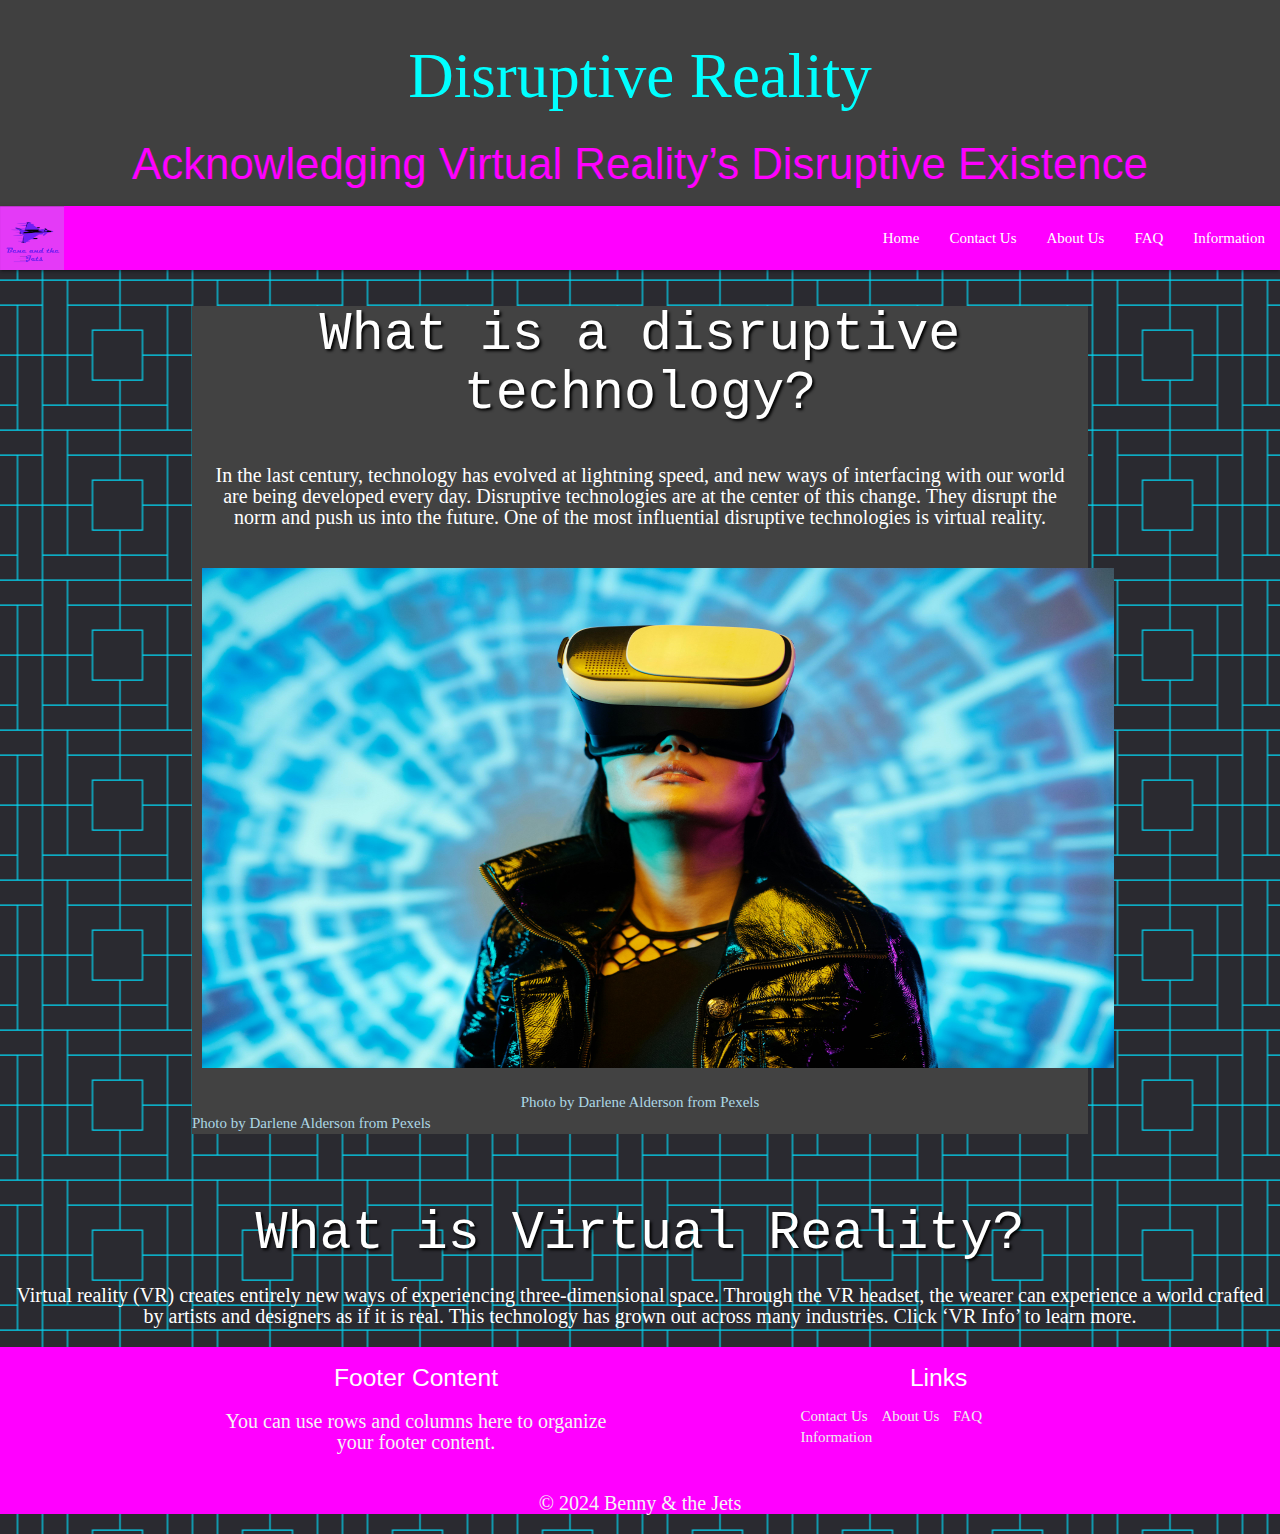
==== index.html @ f22c950f "Update index.html" ====
<!DOCTYPE html>
<html lang="en">

<head>
    <meta charset="UTF-8">
    
    <title>About Us - Benny & The Jets</title>
    
    <!--baseline css-->
    <link rel="stylesheet" href="home.css">
    
    <!--Import Google Icon Font-->
    <link href="https://fonts.googleapis.com/icon?family=Material+Icons" rel="stylesheet">
   
    <!--Import materialize.css-->
    <link type="text/css" rel="stylesheet" href="css/materialize.min.css"  media="screen,projection"/>

    <!--Let browser know website is optimized for mobile-->
    <meta name="viewport" content="width=device-width, initial-scale=1.0"/>
    
    <!-- Compiled and minified CSS -->
    <link rel="stylesheet" href="https://cdnjs.cloudflare.com/ajax/libs/materialize/1.0.0/css/materialize.min.css">

    <!-- Compiled and minified JavaScript -->
    <script src="https://cdnjs.cloudflare.com/ajax/libs/materialize/1.0.0/js/materialize.min.js"></script>
            

    <script src="https://code.jquery.com/jquery-3.7.1.min.js" integrity="sha256-/JqT3SQfawRcv/BIHPThkBvs0OEvtFFmqPF/lYI/Cxo=" crossorigin="anonymous"></script> 
      

    <style>
 .brand-logo img {height: 64px;}

    </style>
</head>
<body>
        <script type="text/javascript" src="js/materialize.min.js"></script>
         <script>
         $(document).ready(function() {
            $('.sidenav').sidenav();
            $('.slider').slider();
            //$('.slider').slider({fullWidth: true, indicators: false, height: 500, interval: 6000});
            $('.scrollspy').scrollSpy()
        });
      $(document).ready(function(){
    $('.datepicker').datepicker();
  });

function swap(evt) { 
         // Replace the current large image with the image from the clicked thumbnail. 
document.getElementById("Original").src = this.getAttribute("src") 
         //document.getElementById("image").setAttribute("src", this.getAttribute("href") 
         // Replace the current caption with the title from the clicked thumbnail. 
document.getElementById("caption").innerHTML= this.getAttribute("title");  
 
        //Cancel the default action of a click event for hyperlinked items.   
        //if(!evt) {evt=window.event;}  
if(evt.preventDefault) {evt.preventDefault();} 
else {evt.returnValue=false;}     
}         
 
window.onload = function() { 
       // Find all a tags in the HTML and store them in the images array variable.  
        let images = document.getElementById("womengallery").getElementsByTagName("img");    
       //Run a loop to check whether a <a> tag (i.e., a thumbnail image) is clicked. If it is clicked, call the swap function.  
        for(let i=0; i <images.length;i++) { 
             images[i].onclick = swap; 
        } 
} 
</script>
    
    
    <div class="wrapper">

    <!-- 2. add <header> for image/navigation bar here. see the instruction to add the code -->
<header>
   <block>
        
            <h1>Disruptive Reality</h1>
        
        
            <h3>Acknowledging Virtual Reality’s Disruptive Existence</h3>
        
    </block>
  <nav class="magenta">
    <div class="nav-wrapper">
      <a href="#!" class="brand-logo"><img class="responsive-img" src="Bene%20Logo.png"></a>
      <a href="#" data-target="mobile-demo" class="sidenav-trigger"><i class="material-icons">menu</i></a>
      <ul class="right hide-on-med-and-down">
	<li><a href="index.html" >Home</a></li>
	<li><a href="ContactUs.html" >Contact Us</a></li>
	<li><a href="AboutUs.html" class="current">About Us</a></li>
	<li><a href="FAQ.html" >FAQ</a></li>
	<li><a href="information.html">Information</a></li>
      </ul>
    </div>
  </nav>
    <ul class="sidenav grey darken-3" id="mobile-demo">
	<li><a href="index.html" class="white-text" >Home</a></li>
	<li><a href="ContactUs.html" class="white-text" >Contact Us</a></li>
	<li><a href="AboutUs.html" class="current white-text">About Us</a></li>
	<li><a href="FAQ.html" class="white-text">FAQ</a></li>
	<li><a href="information.html" class="white-text">Information</a></li>
  </ul>
   
 </header>
         </div>
         <div class="container grey darken-3">
<div class="row l12 m12 s12">
    


 <h2 class="textShadow">What is a disruptive technology?</h2>
    </div>
             <div class="row l12 m12 s12">
            
 <p>In the last century, technology has evolved at lightning speed, 
     and new ways of interfacing with our world are being developed every day.
     Disruptive technologies are at the center of this change. 
     They disrupt the norm and push us into the future. 
     One of the most influential disruptive technologies is virtual reality.
</p>
             </div>
     
   <div class="col l6 m6 s6 center-align">
	   <div class"row l12 l12 l12">
	    <p><img src="images/woman.jpeg" width =912 height=500 alt="" id="Original"></p>
	   </div>
  <figcaption><a href="https://www.pexels.com/photo/woman-wearing-virtual-reality-headset-4389739/" style="color:lightblue">Photo by Darlene Alderson from Pexels</a></figcaption>
	   </div>
  <figcaption><a href="https://www.pexels.com/photo/woman-wearing-virtual-reality-headset-4389739/" style="color:lightblue">Photo by Darlene Alderson from Pexels</a></figcaption>
</div>
<div>
       <ul id="womengallery"> 
	   <li><a class= "responsive-img" src="images/woman.jpeg" width=60px height= 40px alt="main image"></li>
	   <li><a class="responsive-img" src="images/OrangeWoman.jpg" width=60px height=40px></li>
	   <li><a class="responsive-img" src="images/HomoSapian(F).jpg" width=60px height=40px ></li>
	   <li><a class="responsive-img" src="images/Women.jpg" width=60px height=40px></li>
	   <li><a class="responsive-img" src="images/WomenBrun.jpg" width=60px height=40px></li>
	   </ul>         
   </div>
   <!-- ^^^ MAKE SURE YOU USE <A></A> HERE W/ CSS CHANGES ^^^ -->

 
 <h2 class="textShadow">What is Virtual Reality?</h2>
 <p>Virtual reality (VR) creates entirely new ways of experiencing three-dimensional
     space. Through the VR headset, the wearer can experience a world crafted by
     artists and designers as if it is real. This technology has grown out across 
     many industries. Click ‘VR Info’ to learn more.</p>
              </div>
 


            
 
    </body>
        
  
    <!-- 9. add footer here --> 
	 <footer class="magenta" class="page-footer">
          <div class="container magenta">
            <div class="row">
              <div class="col l6 s12">
                <h5 class="white-text">Footer Content</h5>
                <p class="grey-text text-lighten-4">You can use rows and columns here to organize your footer content.</p>
              </div>
              <div class="col l4 offset-l2 s12">
                <h5 class="white-text">Links</h5>
                <ul>
                  <li><a class="grey-text text-lighten-3" href="ContactUs.html">Contact Us</a></li>
                  <li><a class="grey-text text-lighten-3" href="AboutUs.html">About Us</a></li>
                  <li><a class="grey-text text-lighten-3" href="FAQ.html">FAQ</a></li>
                  <li><a class="grey-text text-lighten-3" href="information.html">Information</a></li>
                </ul>
              </div>
            </div>
          </div>
          <div class="footer-copyright">
            <div class="container magenta">
            <p class="grey-text text-lighten-4">© 2024 Benny & the Jets</p>
            </div>
         </div>
        </footer>


</html>
---- home.css ----
block{
    display: block;
    align-content:center;
    margin: 0px;
    background-color: #404040;
}
body {
    font-family: Georgia, Times, serif;
    line-height: 1.4em;
    margin: 1px;
    background: url("images/bgpattern.png"); 
}
@font-face{
    font-family: Rubik Mono One;
    src: url('RubikMonoOne-Regular.ttf');
}

/* header */


.textShadow{
    text-shadow: 2px 2px 3px black;
}

h1 {
    font-weight: 800;
    font-family: 'Rubik Mono One'; color: aqua;
text-align: center;
    font-size: 50px
}
 h3, h4, h5 {
     font-weight: normal;
    font-family: sans-serif; color: white;
    text-align: center;
}
p{
    font-weight: normal;
    font-family: 'Courier New'; color: white;
    text-align: center;
    margin-left: 10px;
    margin-right: 10px;
}
h2{
    font-weight: bolder;
    font-family: 'Courier New'; color: white;
    text-align: center;
    font-size: 30px;
}    
.magenta{
    background-color: magenta;
}
.magenta-text{
    color: magenta;
}
h3 {
    color: #fe00ff;
    font-weight: 600;
    font-size: 20px
}
    p {font-family: Merriweather, serif;
        font-size: 20px} 
#slideshowimage {
    width: 600px;
    display: block;
    margin-left: auto;
    margin-right: auto; 
}

h2.plus {
    background: url(images/plus.png) no-repeat left center;
    background-position: 5%;
}
h2.minus {
    background: url(images/minus.png) no-repeat left center;
    background-position: 5%;
}
div.closed {display: none;}
div.open {display: block;}

#gallery {
    float: left;
    width: 659px;
    border-right: 1px solid #eeeeee;}




li {
    padding-right: 10px;
    display: inline;
    
}
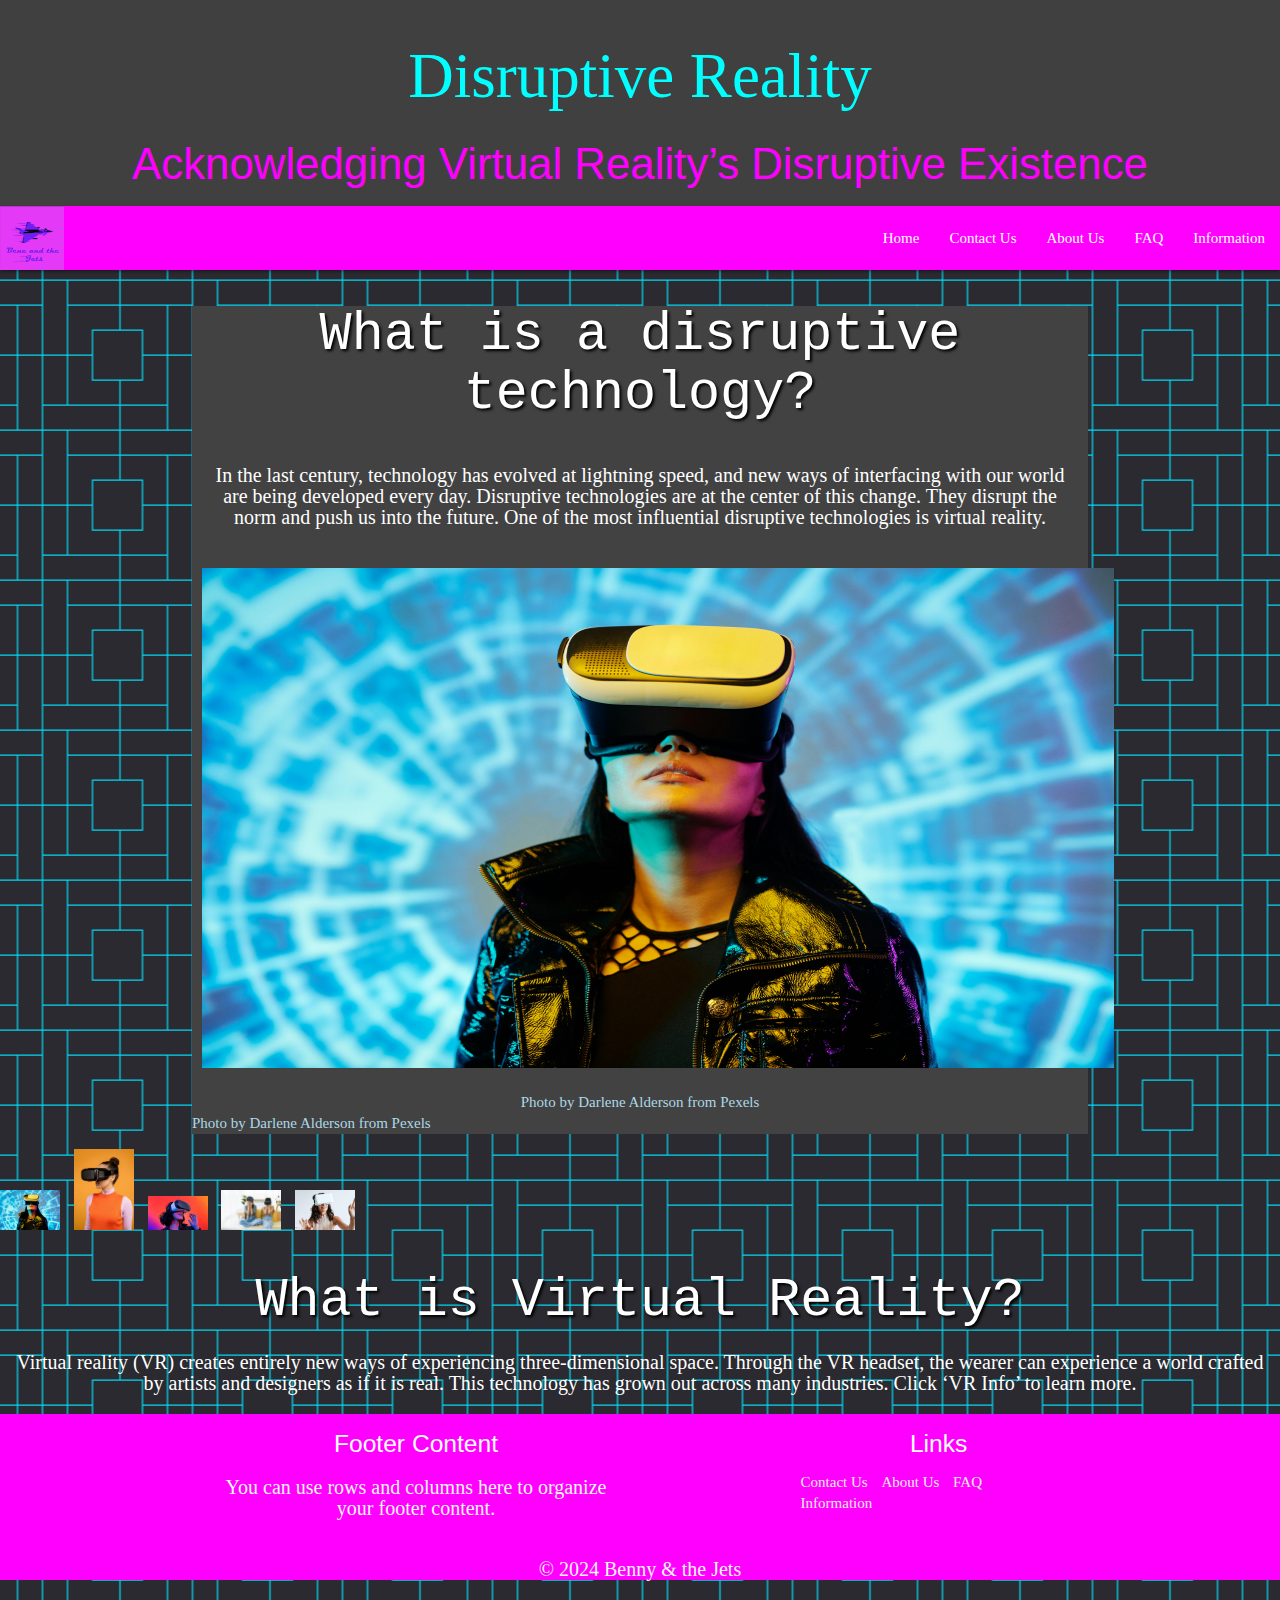
==== commit 9f98c66a: "Update index.html" ====
--- a/index.html
+++ b/index.html
@@ -132,11 +132,11 @@
 </div>
 <div>
        <ul id="womengallery"> 
-	   <li><a class= "responsive-img" src="images/woman.jpeg" width=60px height= 40px alt="main image"></li>
-	   <li><a class="responsive-img" src="images/OrangeWoman.jpg" width=60px height=40px></li>
-	   <li><a class="responsive-img" src="images/HomoSapian(F).jpg" width=60px height=40px ></li>
-	   <li><a class="responsive-img" src="images/Women.jpg" width=60px height=40px></li>
-	   <li><a class="responsive-img" src="images/WomenBrun.jpg" width=60px height=40px></li>
+	   <li><img class= "responsive-img" src="images/woman.jpeg" width=60px height= 40px alt="main image"></li>
+	   <li><img class="responsive-img" src="images/OrangeWoman.jpg" width=60px height=40px></li>
+	   <li><img class="responsive-img" src="images/HomoSapian(F).jpg" width=60px height=40px ></li>
+	   <li><img class="responsive-img" src="images/Women.jpg" width=60px height=40px></li>
+	   <li><img class="responsive-img" src="images/WomenBrun.jpg" width=60px height=40px></li>
 	   </ul>         
    </div>
    <!-- ^^^ MAKE SURE YOU USE <A></A> HERE W/ CSS CHANGES ^^^ -->
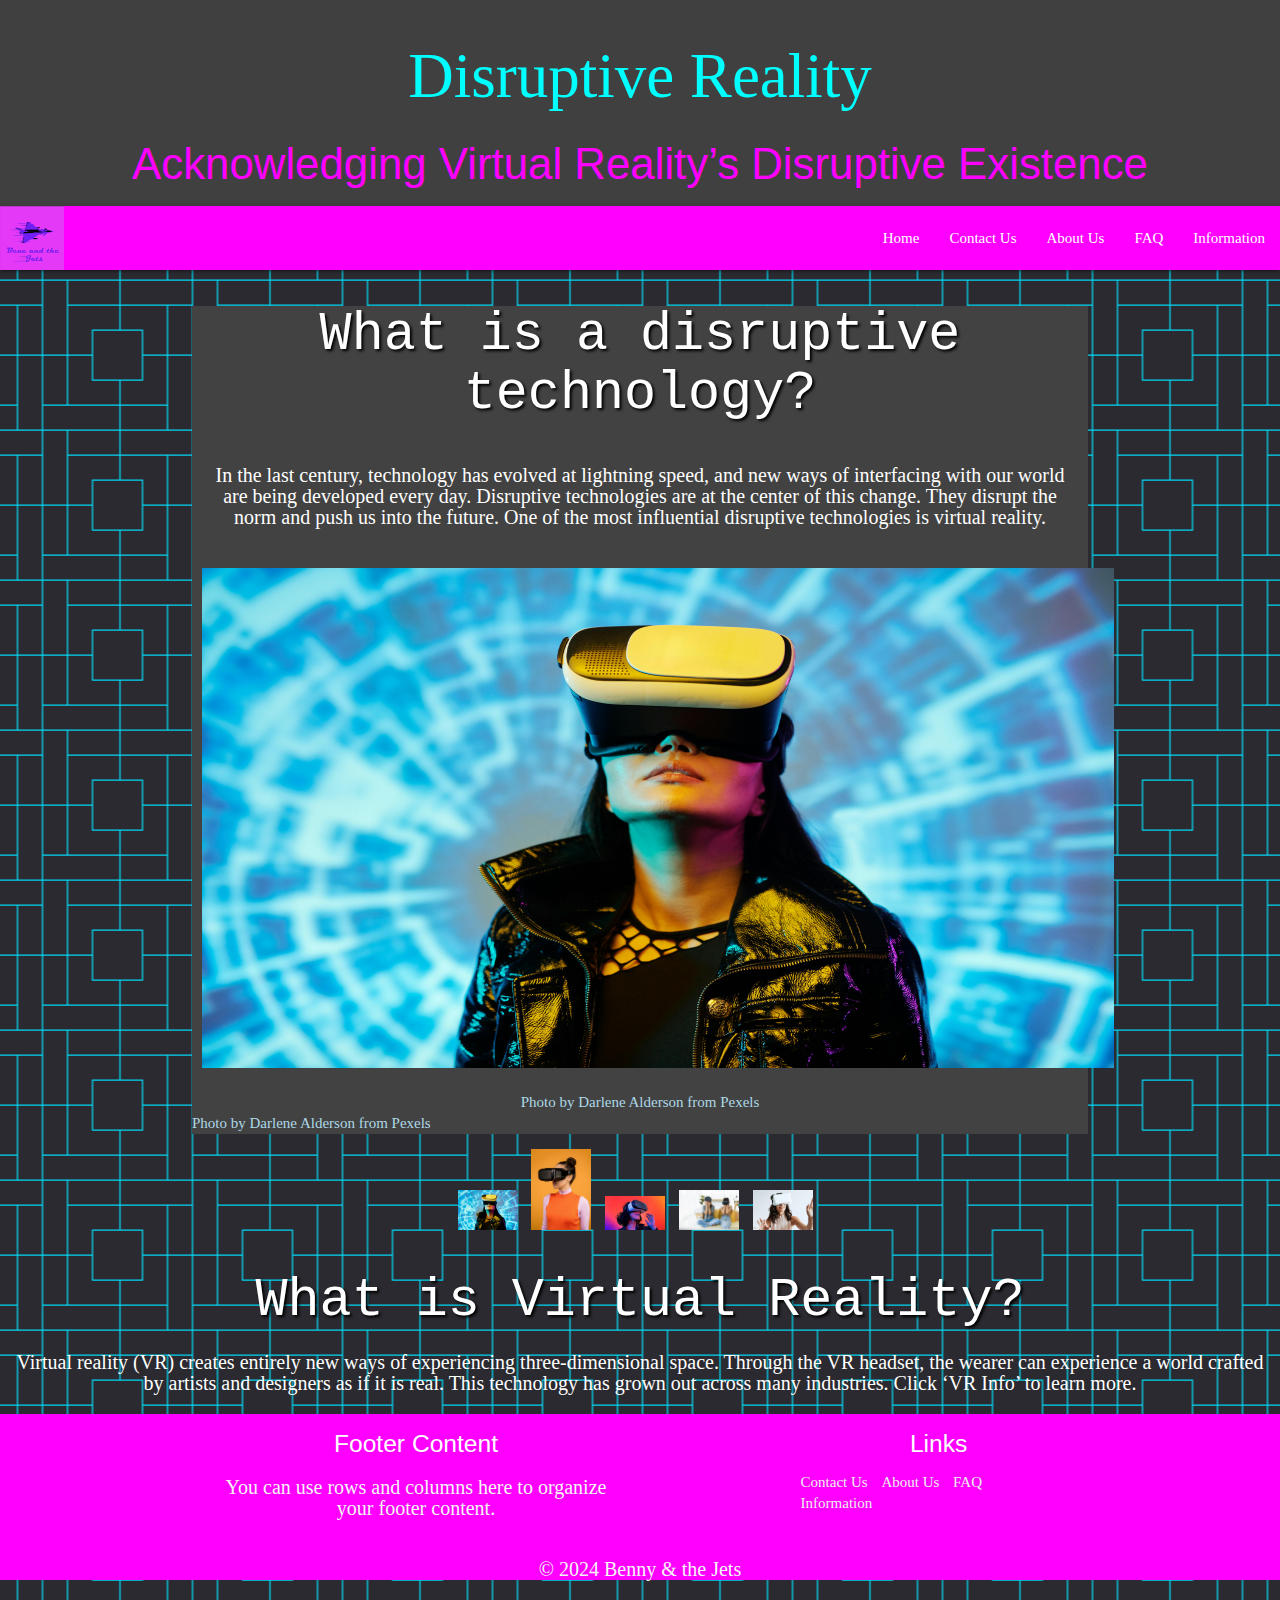
==== commit 5afb6bdb: "Update index.html" ====
--- a/index.html
+++ b/index.html
@@ -130,7 +130,7 @@
 	   </div>
   <figcaption><a href="https://www.pexels.com/photo/woman-wearing-virtual-reality-headset-4389739/" style="color:lightblue">Photo by Darlene Alderson from Pexels</a></figcaption>
 </div>
-<div>
+<div class="col l6 m6 s6 center-align">
        <ul id="womengallery"> 
 	   <li><img class= "responsive-img" src="images/woman.jpeg" width=60px height= 40px alt="main image"></li>
 	   <li><img class="responsive-img" src="images/OrangeWoman.jpg" width=60px height=40px></li>
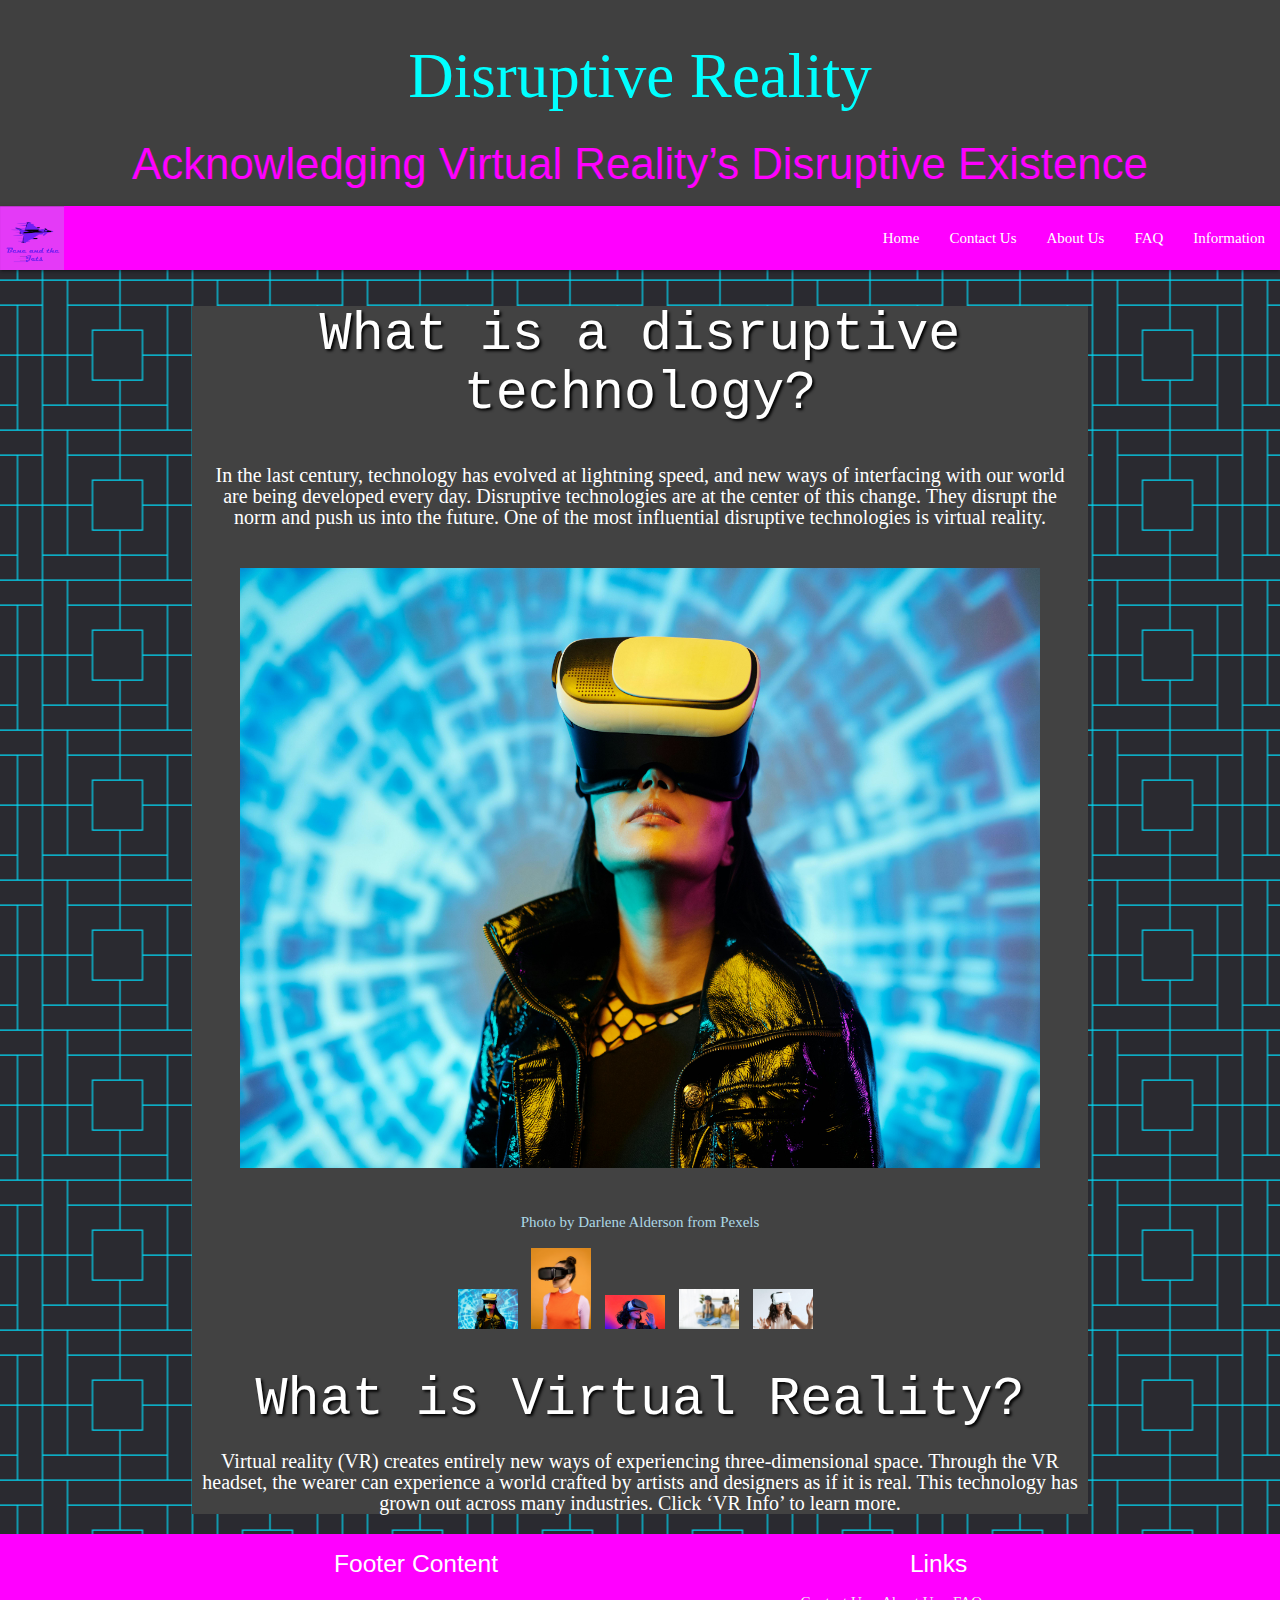
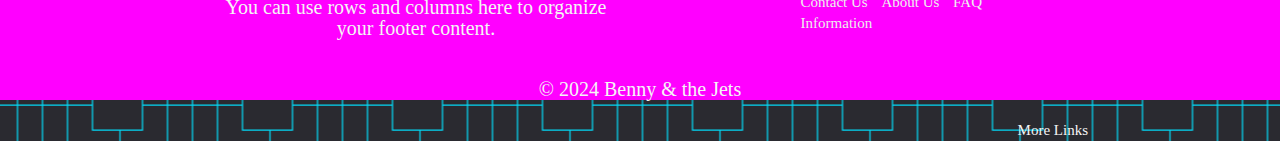
==== commit 2815964a: "Update index.html" ====
--- a/index.html
+++ b/index.html
@@ -45,18 +45,18 @@
       $(document).ready(function(){
     $('.datepicker').datepicker();
   });
-
+             
 function swap(evt) { 
          // Replace the current large image with the image from the clicked thumbnail. 
-document.getElementById("Original").src = this.getAttribute("src") 
+         document.getElementById("Original").src = this.getAttribute("src") 
          //document.getElementById("image").setAttribute("src", this.getAttribute("href") 
          // Replace the current caption with the title from the clicked thumbnail. 
-document.getElementById("caption").innerHTML= this.getAttribute("title");  
+         document.getElementById("caption").innerHTML= this.getAttribute("title");  
  
         //Cancel the default action of a click event for hyperlinked items.   
         //if(!evt) {evt=window.event;}  
-if(evt.preventDefault) {evt.preventDefault();} 
-else {evt.returnValue=false;}     
+         if(evt.preventDefault) {evt.preventDefault();} 
+         else {evt.returnValue=false;}     
 }         
  
 window.onload = function() { 
@@ -123,14 +123,12 @@
              </div>
      
    <div class="col l6 m6 s6 center-align">
-	   <div class"row l12 l12 l12">
-	    <p><img src="images/woman.jpeg" width =912 height=500 alt="" id="Original"></p>
-	   </div>
-  <figcaption><a href="https://www.pexels.com/photo/woman-wearing-virtual-reality-headset-4389739/" style="color:lightblue">Photo by Darlene Alderson from Pexels</a></figcaption>
+	   <div class="row l12 l12 l12">
+	    <p><img src="images/woman.jpeg" width =800px height=600px alt="" id="Original"></p>
 	   </div>
   <figcaption><a href="https://www.pexels.com/photo/woman-wearing-virtual-reality-headset-4389739/" style="color:lightblue">Photo by Darlene Alderson from Pexels</a></figcaption>
 </div>
-<div class="col l6 m6 s6 center-align">
+   <div class="col l6 m6 s6 center-align">
        <ul id="womengallery"> 
 	   <li><img class= "responsive-img" src="images/woman.jpeg" width=60px height= 40px alt="main image"></li>
 	   <li><img class="responsive-img" src="images/OrangeWoman.jpg" width=60px height=40px></li>
@@ -139,7 +137,8 @@
 	   <li><img class="responsive-img" src="images/WomenBrun.jpg" width=60px height=40px></li>
 	   </ul>         
    </div>
-   <!-- ^^^ MAKE SURE YOU USE <A></A> HERE W/ CSS CHANGES ^^^ -->
+
+   
 
  
  <h2 class="textShadow">What is Virtual Reality?</h2>
@@ -178,6 +177,7 @@
           <div class="footer-copyright">
             <div class="container magenta">
             <p class="grey-text text-lighten-4">© 2024 Benny & the Jets</p>
+            <a class="grey-text text-lighten-4 right" href="#!">More Links</a>
             </div>
          </div>
         </footer>
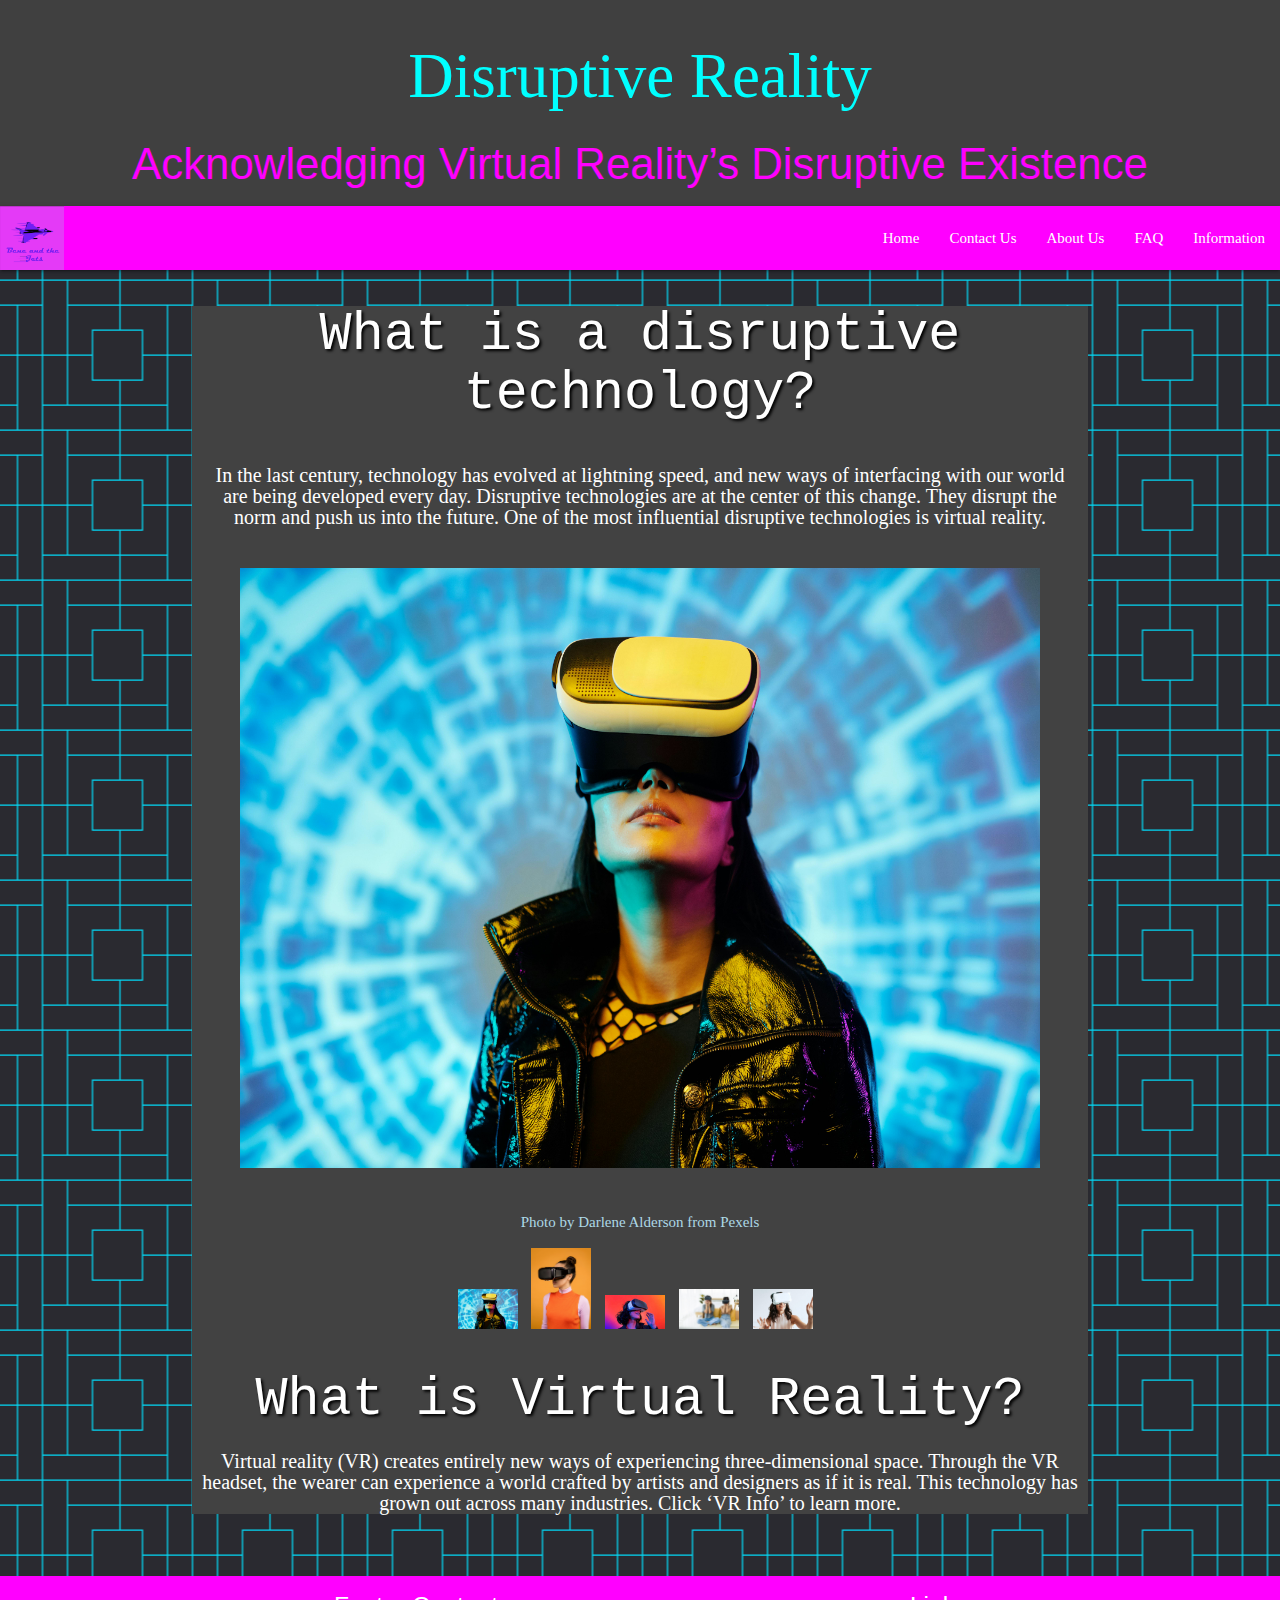
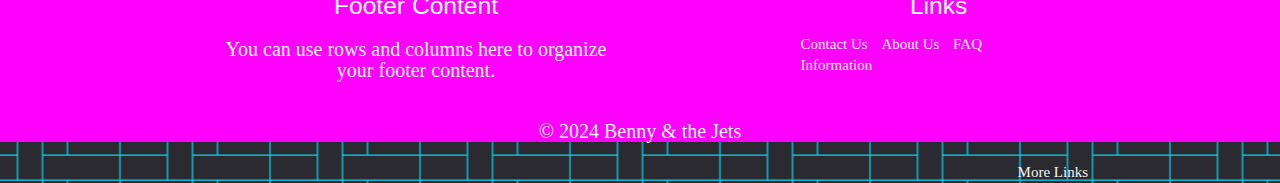
==== commit 679e3bc5: "Update index.html" ====
--- a/index.html
+++ b/index.html
@@ -147,6 +147,8 @@
      artists and designers as if it is real. This technology has grown out across 
      many industries. Click ‘VR Info’ to learn more.</p>
               </div>
+	<br>
+	<br>
  
 
 
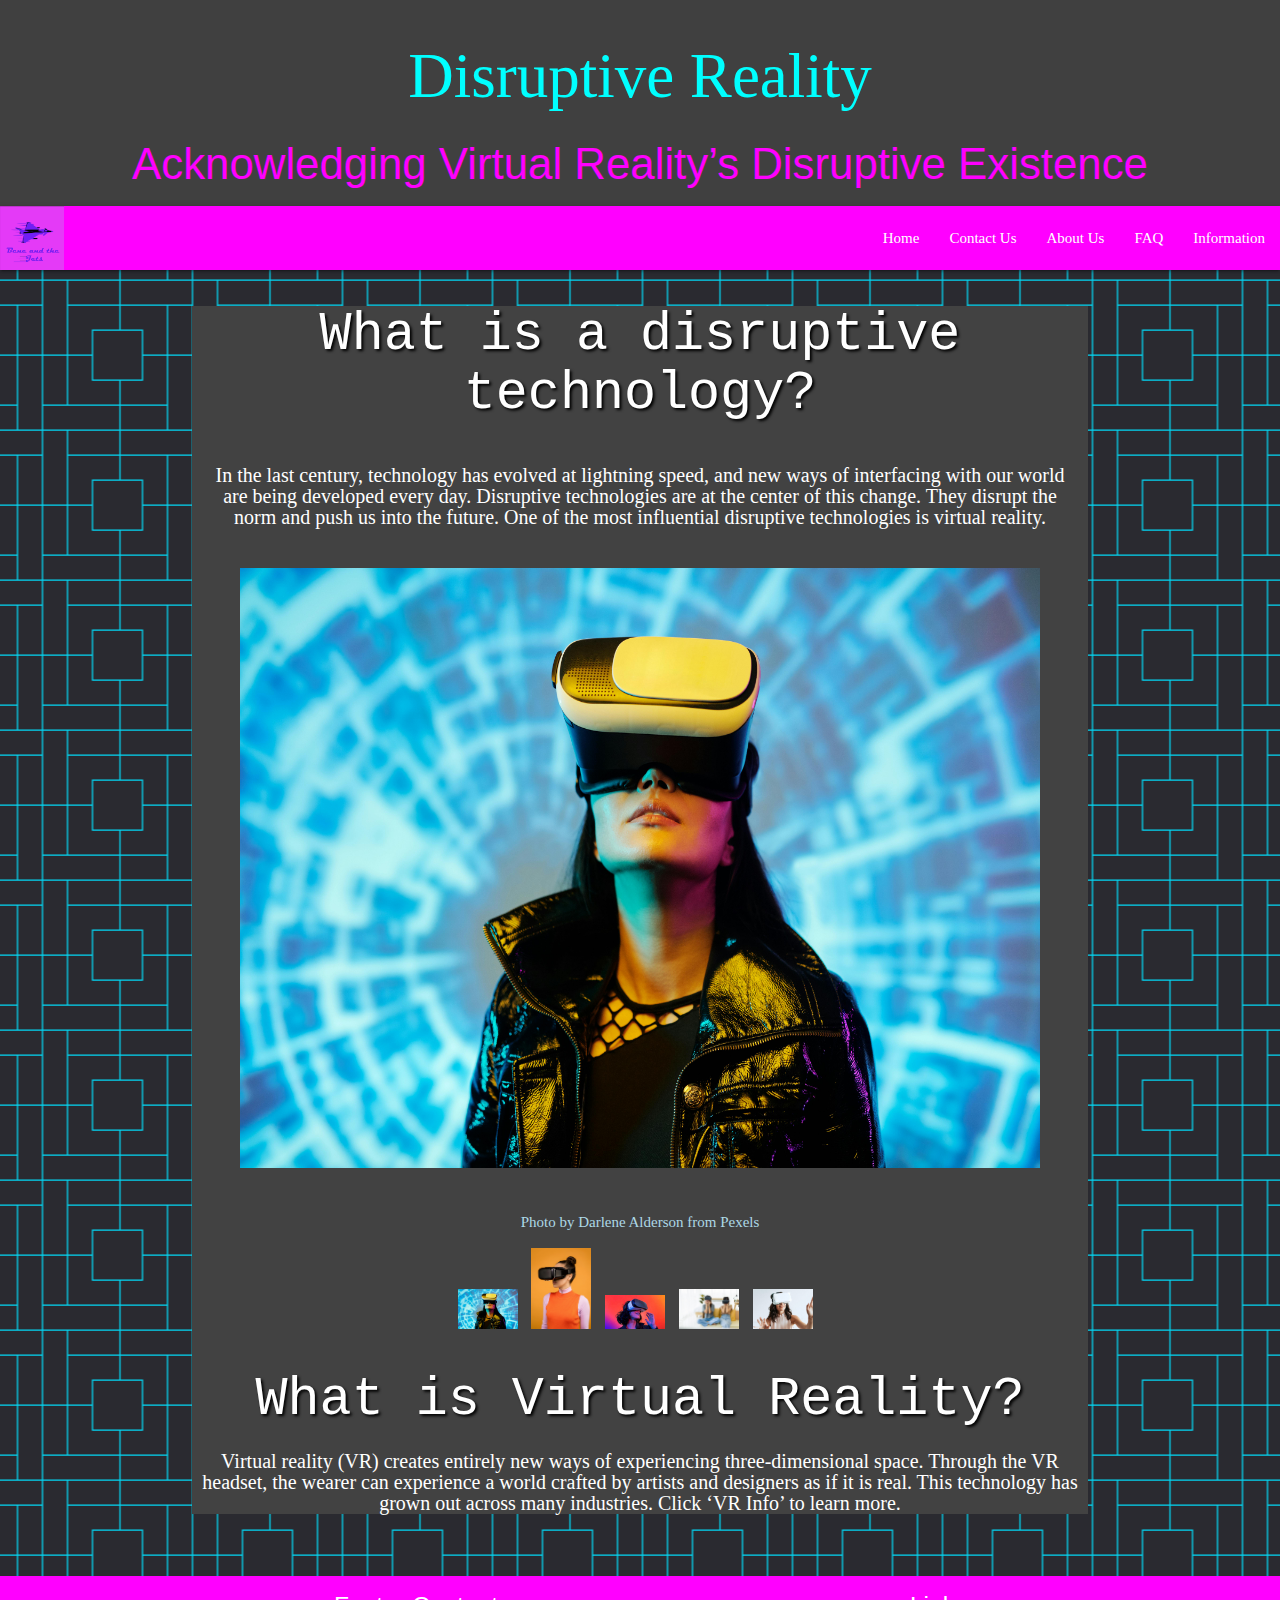
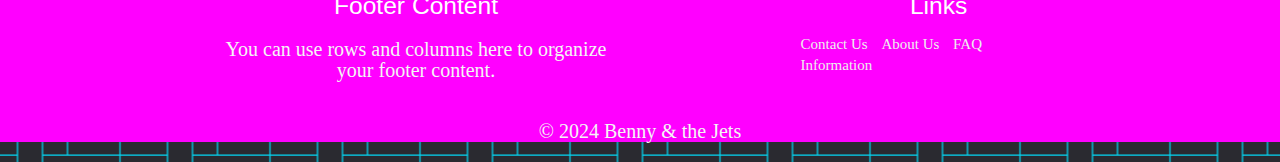
==== commit 9aed5091: "Update index.html" ====
--- a/index.html
+++ b/index.html
@@ -179,7 +179,7 @@
           <div class="footer-copyright">
             <div class="container magenta">
             <p class="grey-text text-lighten-4">© 2024 Benny & the Jets</p>
-            <a class="grey-text text-lighten-4 right" href="#!">More Links</a>
+
             </div>
          </div>
         </footer>
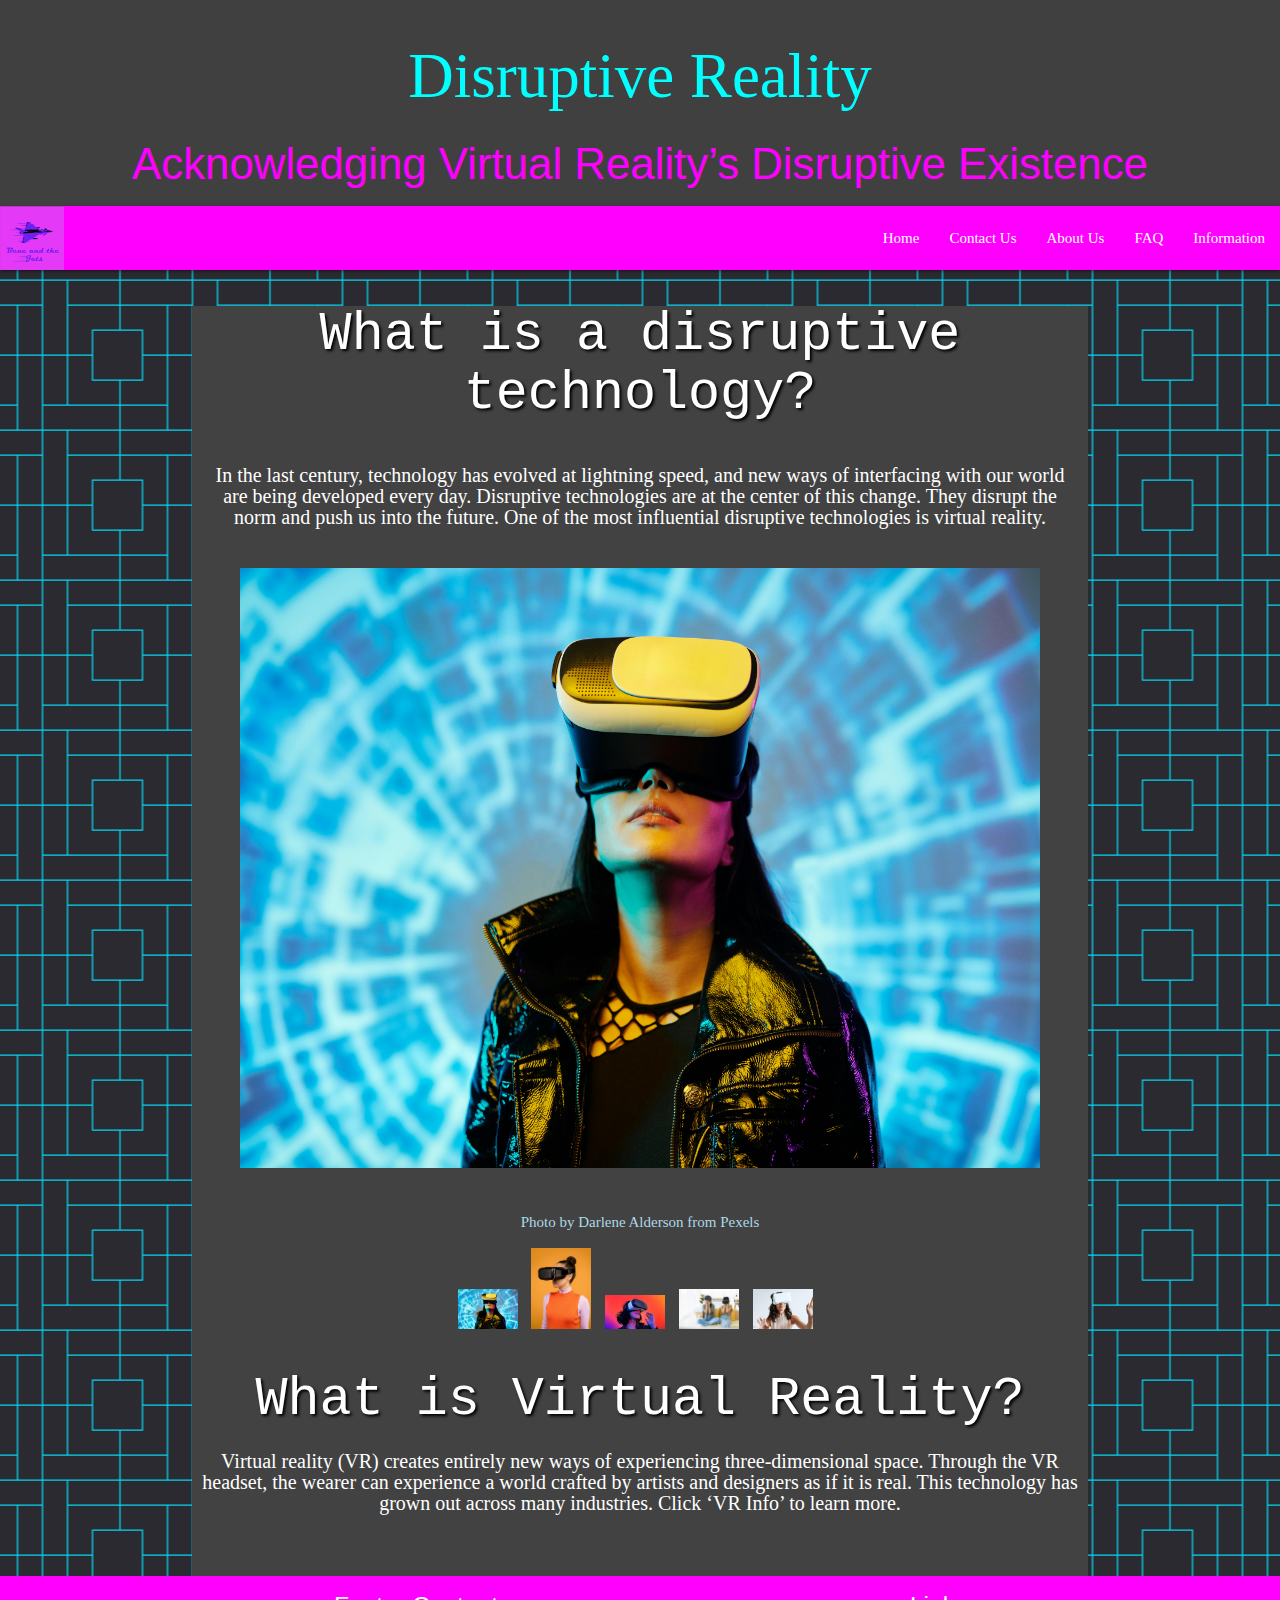
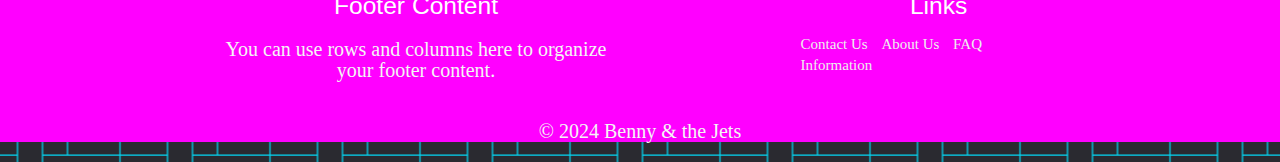
==== commit f6535210: "Update index.html" ====
--- a/index.html
+++ b/index.html
@@ -146,9 +146,10 @@
      space. Through the VR headset, the wearer can experience a world crafted by
      artists and designers as if it is real. This technology has grown out across 
      many industries. Click ‘VR Info’ to learn more.</p>
+		 	<br>
+	<br>
               </div>
-	<br>
-	<br>
+
  
 
 
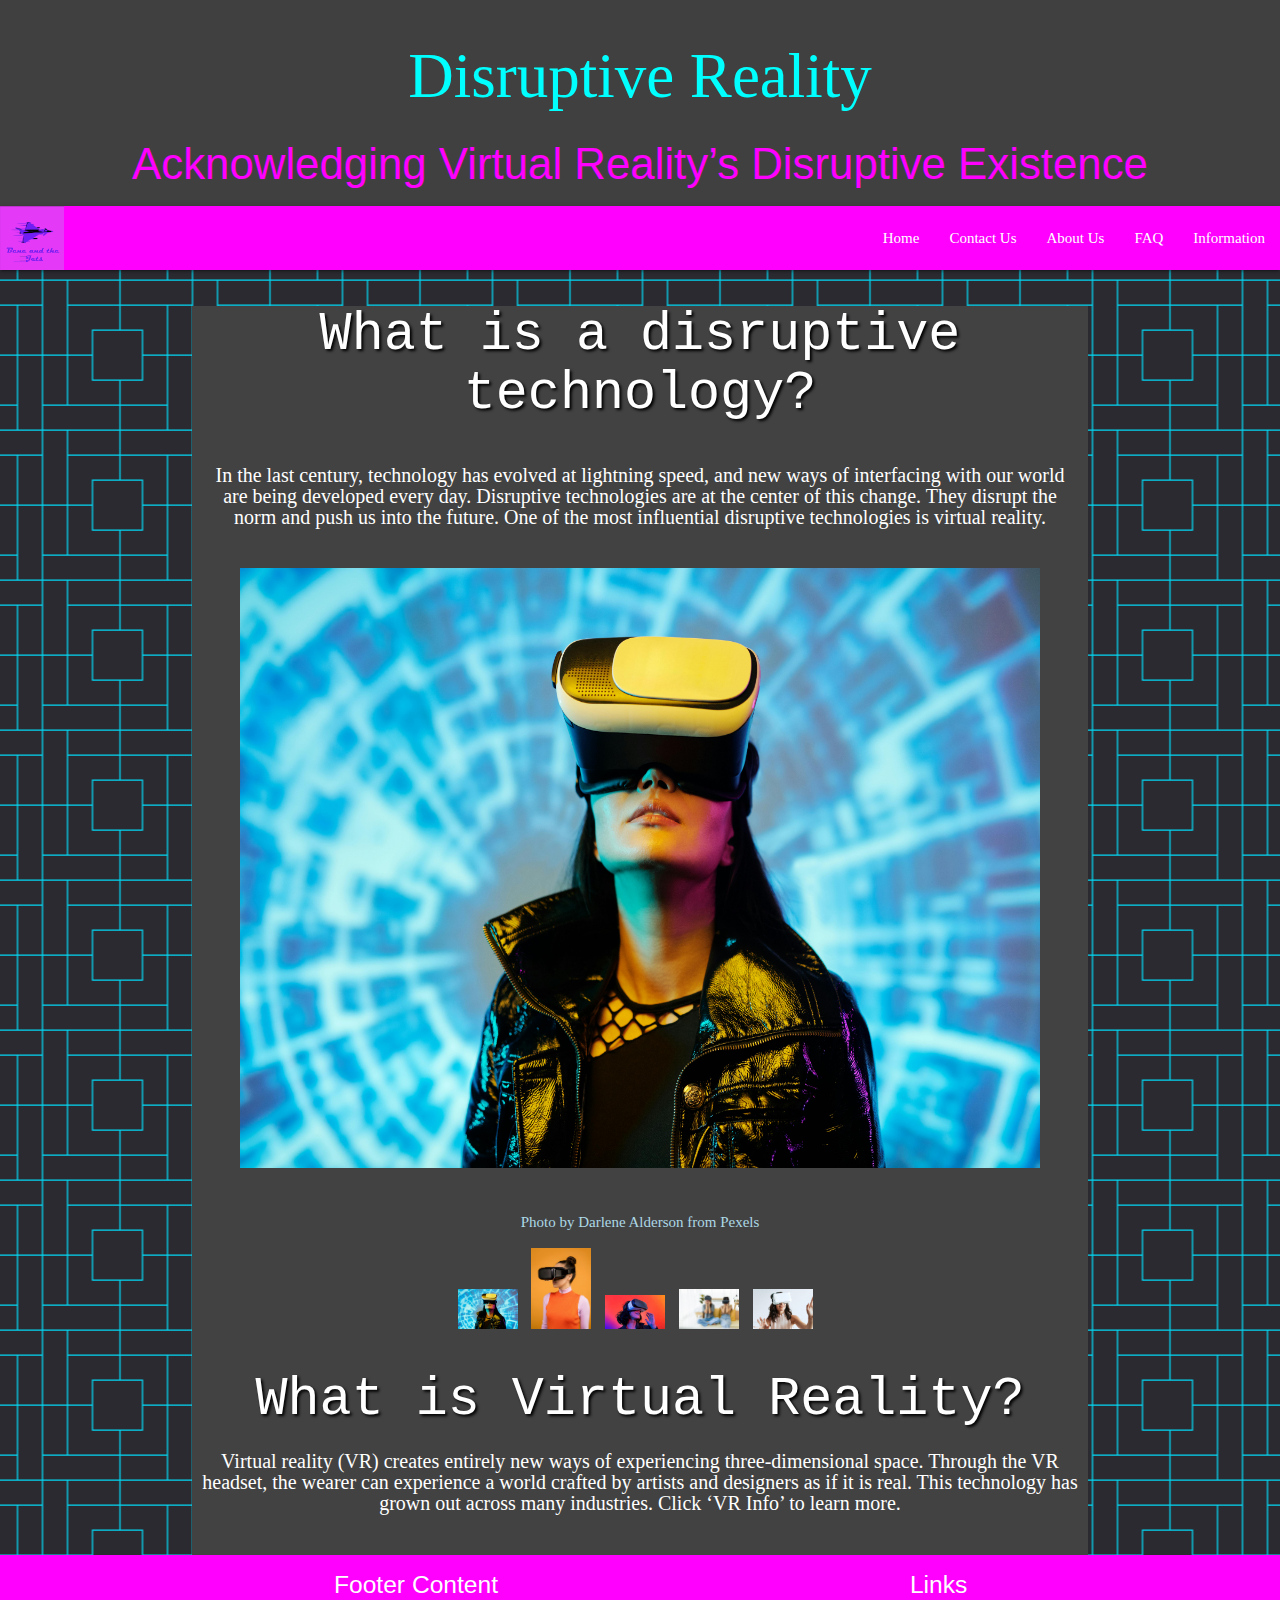
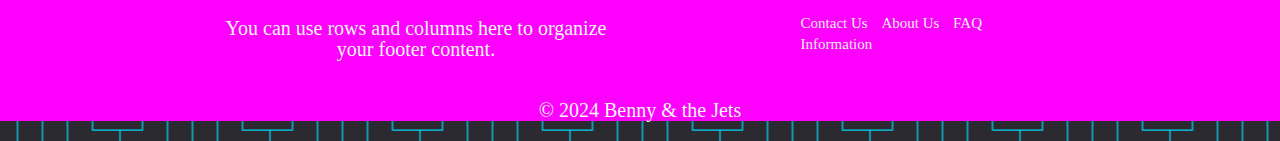
==== commit 7134c7cc: "Update index.html" ====
--- a/index.html
+++ b/index.html
@@ -147,7 +147,7 @@
      artists and designers as if it is real. This technology has grown out across 
      many industries. Click ‘VR Info’ to learn more.</p>
 		 	<br>
-	<br>
+	
               </div>
 
  
